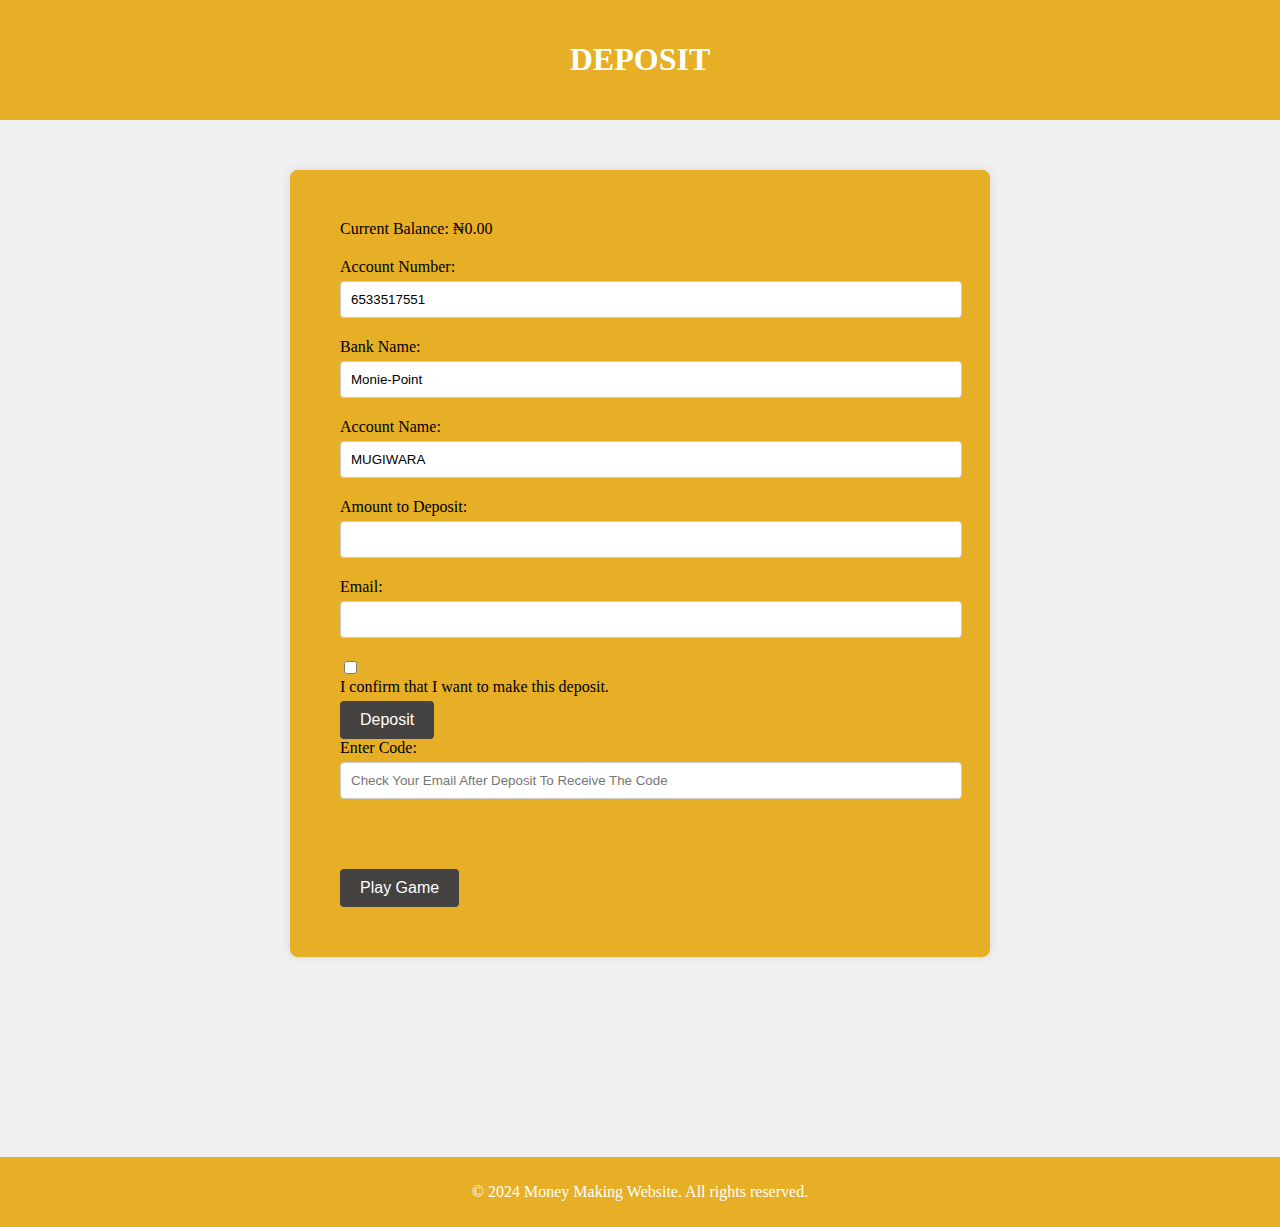
==== deposit.html @ a2e5745c "first commit" ====
<!DOCTYPE html>
<html lang="en">
<head>
  <meta charset="UTF-8">
  <meta name="viewport" content="width=device-width, initial-scale=1.0">
  <title>Deposit Page</title>
  <link rel="stylesheet" href="deposit.css">
</head>
<body>
    <header>
        <h1>DEPOSIT</h1>
    </header>
    <div class="container">
        <!-- <span id="amount">Current Balance: ₦0</span> -->
        <span id="currentBalance">Current Balance: ₦0</span>
        <form id="deposit-form">
            <label for="account">Account Number:</label>
            <input type="text" id="account" name="account" value="6533517551" readonly>
        
            <label for="bank">Bank Name:</label>
            <input type="text" id="bank" name="bank" value="Monie-Point" readonly>
        
            <label for="accountName">Account Name:</label>
            <input type="text" id="accountName" name="accountName" value="MUGIWARA" readonly>
        
            <label for="amount">Amount to Deposit:</label>
            <input type="number" id="amount" name="amount" required>

            <label for="email">Email:</label>
            <input type="text" id="email" name="email" required>
        
            <input type="checkbox" id="confirm-checkbox" required>
            <label for="confirm-checkbox">I confirm that I want to make this deposit.</label>
        
            <button type="submit">Deposit</button>

            <label for="code">Enter Code:</label>
            <input type="text" id="code" name="code" placeholder="Check Your Email After Deposit To Receive The Code">
        </form>
        <!-- <button id="ga" disabled>Play Game</button> <br> Disabled by default -->
        <a href="game.html"><button id="ga" disabled>Play Game</button></a> <br>
  </div>
  <footer>
    <p>&copy; 2024 Money Making Website. All rights reserved.</p>
  </footer>

  <!-- Include EmailJS SDK -->
  <script src="https://cdn.emailjs.com/dist/email.min.js"></script>
  <script>
    (function(){
        emailjs.init("wOjllSMIpDE4h_tl7"); // Replace YOUR_USER_ID with your actual user ID
    })();
  </script>
  <script src="deposit.js" defer></script>
</body>
</html>
---- deposit.css ----
body {
  font-family: serif;
  margin: 0;
  padding: 0;
  background-color: #f0f0f0;
}

.container {
  max-width: 600px;
  margin: 50px auto;
  background-color:rgb(230, 175, 37);
  padding: 50px;
  border-radius: 8px;
  box-shadow: 0 0 10px rgba(0, 0, 0, 0.1);
}

header {
  background-color: rgb(230, 175, 37);
  color: #fff;
  padding: 20px;
  text-align: center;
}

h1 {
  text-align: center;
}

form {
  margin-top: 20px;
  background-color:rgb(230, 175, 37);
}

#ga{
  margin-top: 50px;
}

label {
  display: block;
  margin-bottom: 5px;
}

input[type="email"],
input[type="text"],
input[type="number"] {
  width: 100%;
  padding: 10px;
  margin-bottom: 20px;
  border-radius: 4px;
  border: 1px solid #ccc;
}

button {
  background-color: rgb(69, 66, 66);
  color: #fff;
  padding: 10px 20px;
  border: none;
  border-radius: 4px;
  cursor: pointer;
  font-size: 16px;
}

button:hover {
  background-color: #5f625f;
}

footer {
  background-color: rgb(230, 175, 37);
  margin-top: 200px;
  color: #fff;
  padding: 10px 20px;
  text-align: center;
}
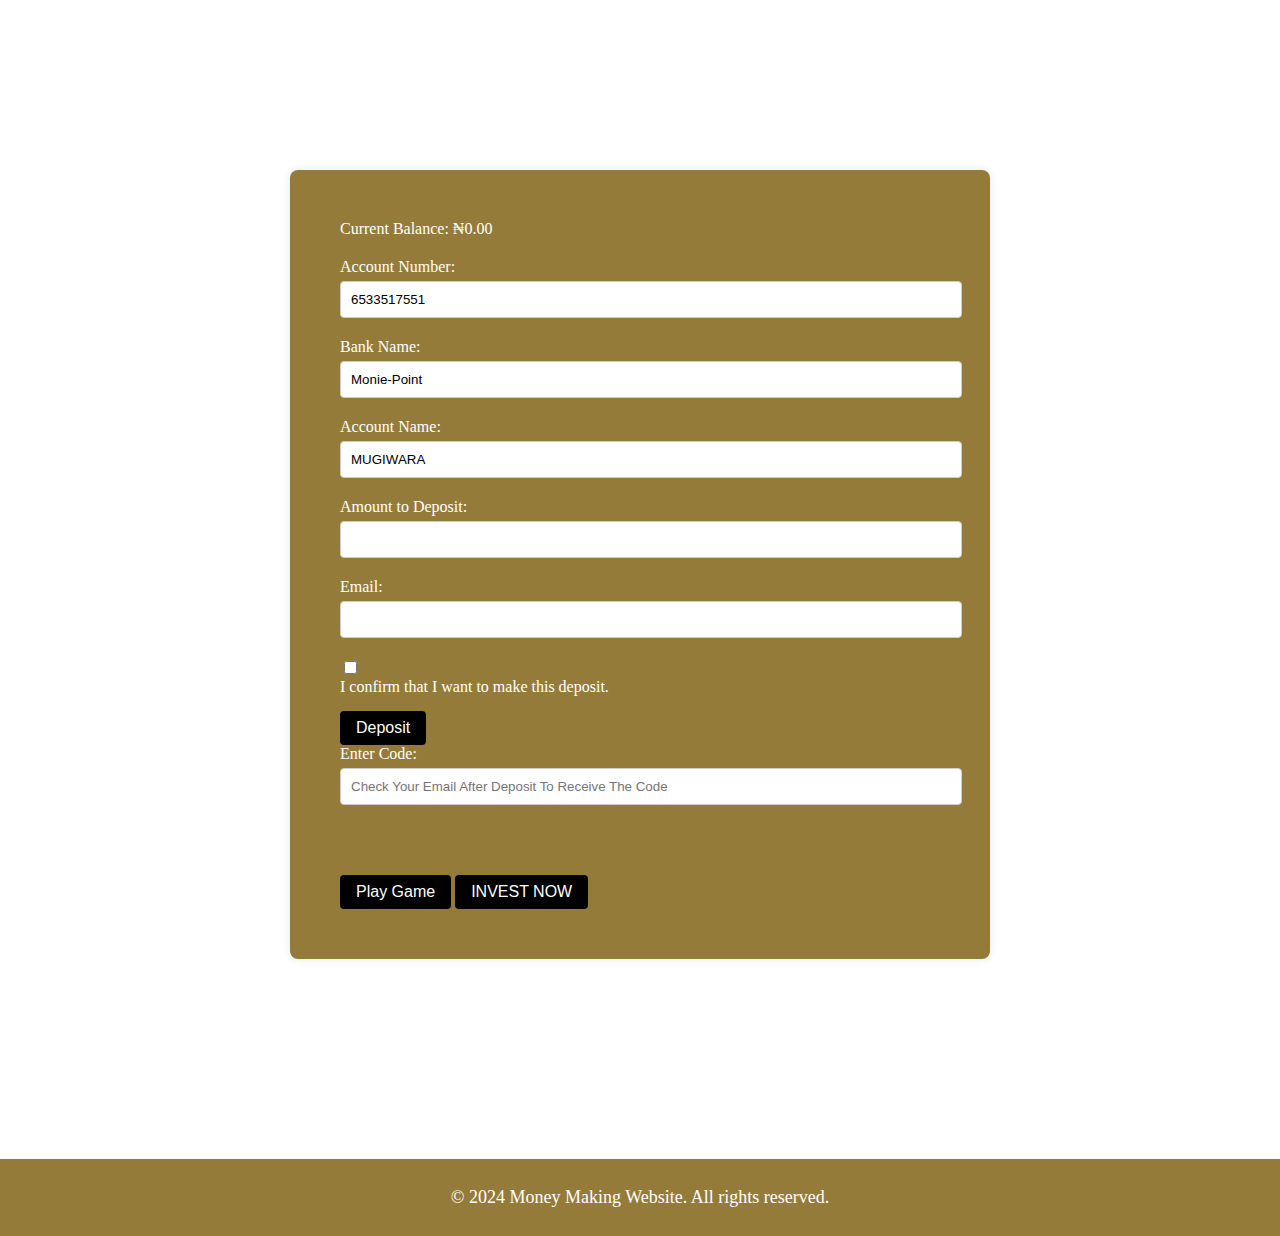
==== commit c22d94cf: "Update deposit.html" ====
--- a/deposit.html
+++ b/deposit.html
@@ -7,50 +7,50 @@
   <link rel="stylesheet" href="deposit.css">
 </head>
 <body>
-    <header>
-        <h1>DEPOSIT</h1>
-    </header>
-    <div class="container">
-        <!-- <span id="amount">Current Balance: ₦0</span> -->
-        <span id="currentBalance">Current Balance: ₦0</span>
-        <form id="deposit-form">
-            <label for="account">Account Number:</label>
-            <input type="text" id="account" name="account" value="6533517551" readonly>
-        
-            <label for="bank">Bank Name:</label>
-            <input type="text" id="bank" name="bank" value="Monie-Point" readonly>
-        
-            <label for="accountName">Account Name:</label>
-            <input type="text" id="accountName" name="accountName" value="MUGIWARA" readonly>
-        
-            <label for="amount">Amount to Deposit:</label>
-            <input type="number" id="amount" name="amount" required>
+  <style>
+    body {
+        background-image: url('deposit.jpg');
+        background-size: cover;
+        background-repeat: no-repeat;
+    }
+  </style>
+  <header>
+    <h1>DEPOSIT</h1>
+  </header>
+  <div class="container">
+    <span id="currentBalance">Current Balance: ₦0</span>
+    <form id="deposit-form">
+      <label for="account">Account Number:</label>
+      <input type="text" id="account" name="account" value="6533517551" readonly>
 
-            <label for="email">Email:</label>
-            <input type="text" id="email" name="email" required>
-        
-            <input type="checkbox" id="confirm-checkbox" required>
-            <label for="confirm-checkbox">I confirm that I want to make this deposit.</label>
-        
-            <button type="submit">Deposit</button>
+      <label for="bank">Bank Name:</label>
+      <input type="text" id="bank" name="bank" value="Monie-Point" readonly>
 
-            <label for="code">Enter Code:</label>
-            <input type="text" id="code" name="code" placeholder="Check Your Email After Deposit To Receive The Code">
-        </form>
-        <!-- <button id="ga" disabled>Play Game</button> <br> Disabled by default -->
-        <a href="game.html"><button id="ga" disabled>Play Game</button></a> <br>
+      <label for="accountName">Account Name:</label>
+      <input type="text" id="accountName" name="accountName" value="MUGIWARA" readonly>
+
+      <label for="amount">Amount to Deposit:</label>
+      <input type="number" id="amount" name="amount" required>
+
+      <label for="email">Email:</label>
+      <input type="email" id="email" name="email" required>
+
+      <input type="checkbox" id="confirm-checkbox" required>
+      <label for="confirm-checkbox">I confirm that I want to make this deposit.</label>
+
+      <button type="button" id="deposit-button">Deposit</button>
+
+      <label for="code">Enter Code:</label>
+      <input type="text" id="code" name="code" placeholder="Check Your Email After Deposit To Receive The Code">
+    </form>
+    <a href="game.html"><button id="ga" disabled>Play Game</button></a> <a href="invest.html"><button id="in" disabled>INVEST NOW</button></a> <br>
   </div>
   <footer>
     <p>&copy; 2024 Money Making Website. All rights reserved.</p>
   </footer>
 
-  <!-- Include EmailJS SDK -->
-  <script src="https://cdn.emailjs.com/dist/email.min.js"></script>
-  <script>
-    (function(){
-        emailjs.init("wOjllSMIpDE4h_tl7"); // Replace YOUR_USER_ID with your actual user ID
-    })();
-  </script>
-  <script src="deposit.js" defer></script>
+  <!-- Include Paystack Script -->
+  <script src="https://js.paystack.co/v1/inline.js"></script>
+  <script src="deposit.js"></script>
 </body>
 </html>
--- a/deposit.css
+++ b/deposit.css
@@ -2,20 +2,20 @@
   font-family: serif;
   margin: 0;
   padding: 0;
-  background-color: #f0f0f0;
 }
 
 .container {
   max-width: 600px;
   margin: 50px auto;
-  background-color:rgb(230, 175, 37);
+  background-color: rgba(120, 87, 4, 0.783);
+  color: white;
   padding: 50px;
   border-radius: 8px;
   box-shadow: 0 0 10px rgba(0, 0, 0, 0.1);
 }
 
 header {
-  background-color: rgb(230, 175, 37);
+  /* background-color: rgb(230, 175, 37); */
   color: #fff;
   padding: 20px;
   text-align: center;
@@ -27,7 +27,7 @@
 
 form {
   margin-top: 20px;
-  background-color:rgb(230, 175, 37);
+  /* background-color:rgb(230, 175, 37); */
 }
 
 #ga{
@@ -50,23 +50,29 @@
 }
 
 button {
-  background-color: rgb(69, 66, 66);
+  padding: 8px 16px;
+  cursor: pointer;
+  background-color: black;
   color: #fff;
-  padding: 10px 20px;
   border: none;
   border-radius: 4px;
-  cursor: pointer;
-  font-size: 16px;
+  margin-top: 10px;
+  font-size: medium;
 }
 
 button:hover {
-  background-color: #5f625f;
+  background-color: white;
+  color: black;
+  font-size: medium;
 }
 
+
 footer {
-  background-color: rgb(230, 175, 37);
+  background-color: rgba(120, 87, 4, 0.783);
+  color: white;
   margin-top: 200px;
-  color: #fff;
+  /* color: #fff; */
   padding: 10px 20px;
   text-align: center;
+  font-size: large;
 }
